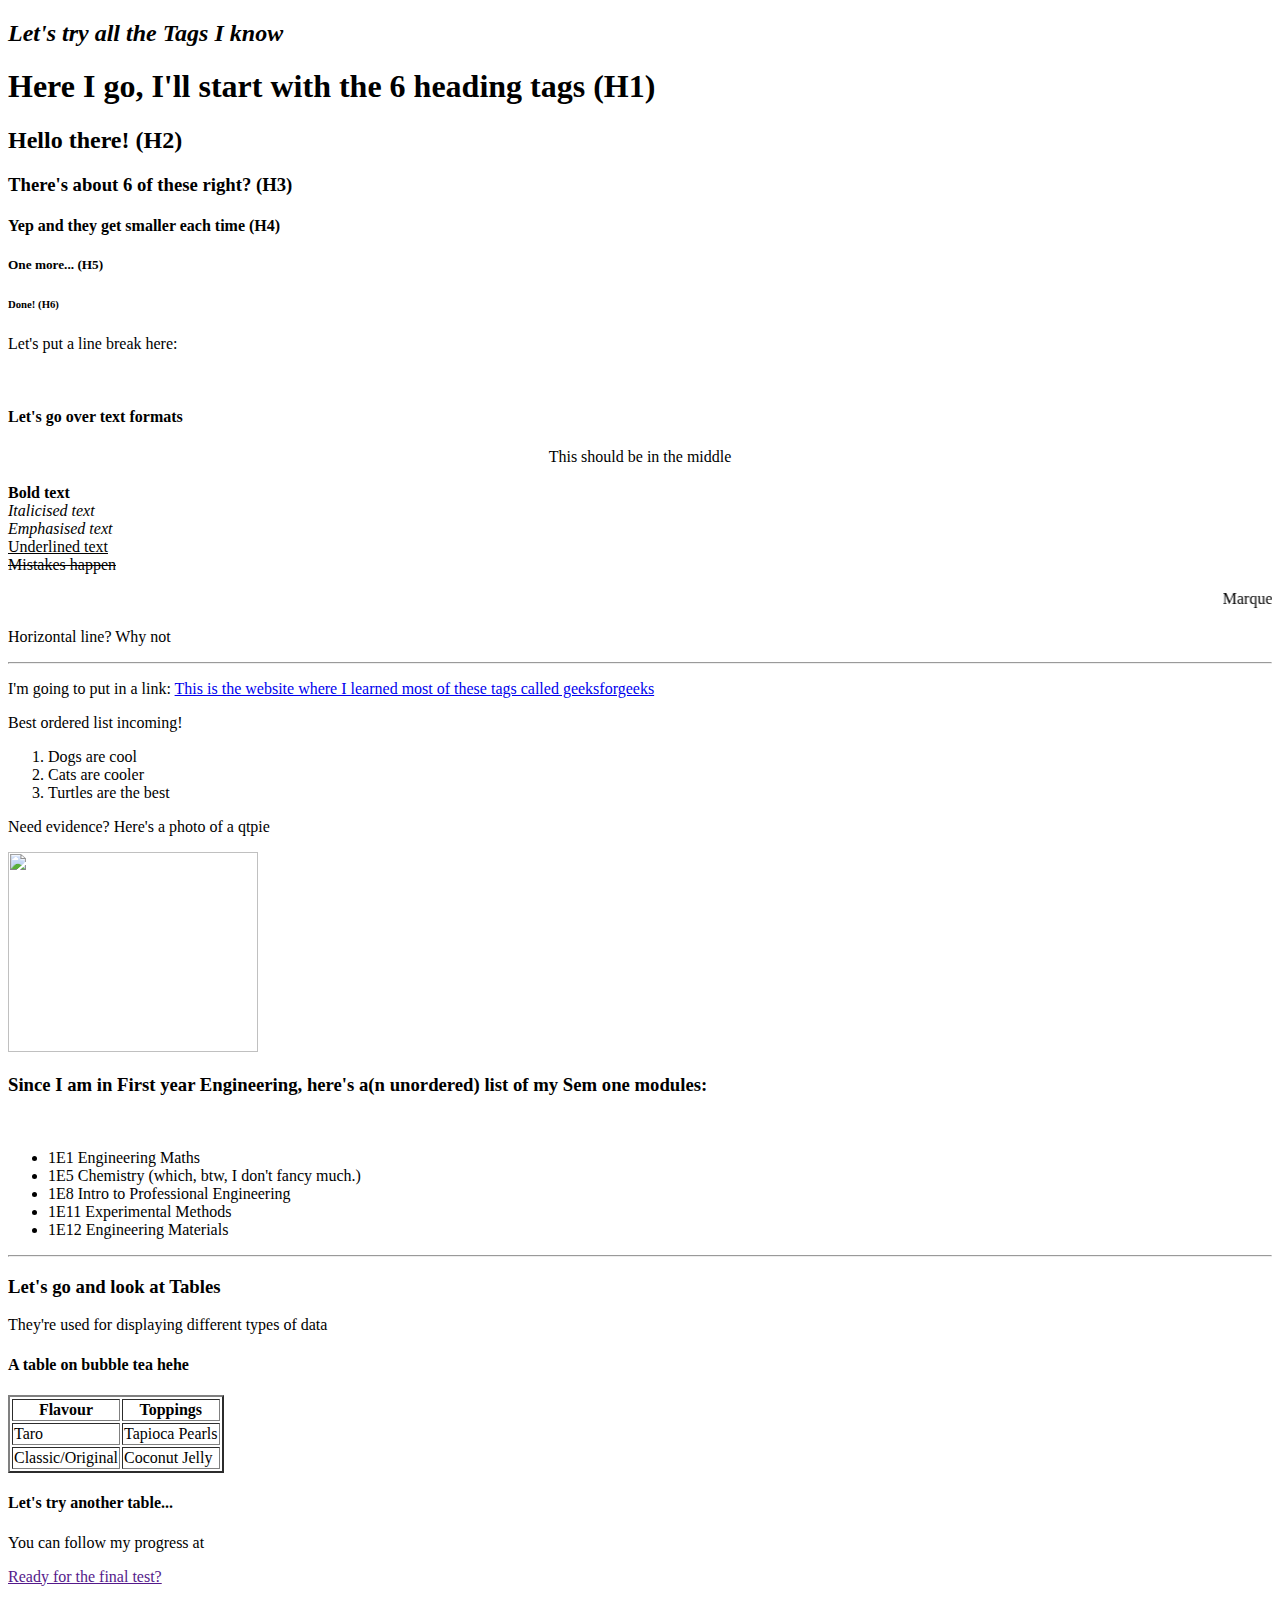
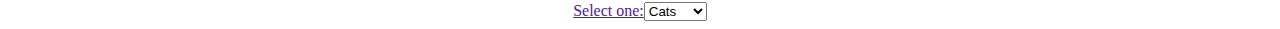
==== html-cheatsheet.html @ f7bbc462 "Add files via upload" ====
<!DOCTYPE html>
<html lang="en" dir="ltr">
  <head>
    <meta charset="utf-8">
    <meta http-equiv="X-UA-Compatible" content="IE=edge">
    <meta name="viewport" content="width=device-width, initial-scale=1">

    <title>My HTML Cheatsheet</title>
  </head>

  <body>
    <div>
      <h2><i>Let's try all the Tags I know</i></h2>
    </div>

  <!-- the next code is all about styling lol -->
  <style>
    code {
      font-family:Arial;
    }
  </style>

<h1>Here I go, I'll start with the 6 heading tags (H1)</h1>
<h2>Hello there! (H2)</h2>
<h3>There's about 6 of these right? (H3)</h3>
<h4>Yep and they get smaller each time (H4)</h4>
<h5>One more... (H5)</h5>
<h6>Done! (H6)</h6>
<p>Let's put a line break here:</p> <br>

<p>
  <h4> Let's go over text formats </h4>
    <center>This should be in the middle</center> <br>
    <b>Bold text</b> <br>
    <i>Italicised text</i> <br>
    <em>Emphasised text</em> <br>
    <u>Underlined text</u> <br>
    <Strike> Mistakes happen </strike>
</p>

<!-- tryinggg -->
<marquee> Marquees are so cool looking!!! </marquee>

<p>Horizontal line? Why not</p>
<hr/>

<p>I'm going to put in a link:
<a href="https://www.geeksforgeeks.org/most-commonly-used-tags-in-html/">This is the website where I learned most of these tags called geeksforgeeks</a>
</p>


<p>Best ordered list incoming!</p>

  <ol>
    <li>Dogs are cool</li>
    <li>Cats are cooler</li>
    <li>Turtles are the best</li>
  </ol>

<p>Need evidence? Here's a photo of a qtpie</p>
  <img src="https://static.boredpanda.com/blog/wp-content/uploads/2015/12/cute-turtles-and-tortoises-31__605.jpg"
width="250px" height="200px" border="0"> <br>


<h3>Since I am in First year Engineering, here's a(n unordered) list of my Sem one modules:</h3>
<br>
  <ul>
    <li>1E1 Engineering Maths</li>
    <li>1E5 Chemistry (which, btw, I don't fancy much.)</li>
    <li>1E8 Intro to Professional Engineering</li>
    <li>1E11 Experimental Methods</li>
    <li>1E12 Engineering Materials</li>
  </ul>
<hr/>
<h3> Let's go and look at Tables </h3>
 <p>They're used for displaying different types of data</p>

 <h4>A table on bubble tea hehe</h4>
 <table class='table' border="2">
   <tr>
     <th>Flavour</th>
     <th>Toppings</th>
   </tr>
   <tr>
     <td>Taro</td>
     <td>Tapioca Pearls</td>
   </tr>
   <tr>
     <td>Classic/Original</td>
     <td>Coconut Jelly</td>
   </tr>
 </table>
<!-- I'm still a bit confused but...


-->

<h4>Let's try another table...</h4>

<p>You can follow my progress at <a href=""></p>

<p>Ready for the final test?</p>
<form method=post action="/cgibin/example.cgi">
<center>Select one:<select>
<option>Dogs</option>
<option selected>Cats</option>
<option>Turtles</option>
</form>

  </body>
</html>
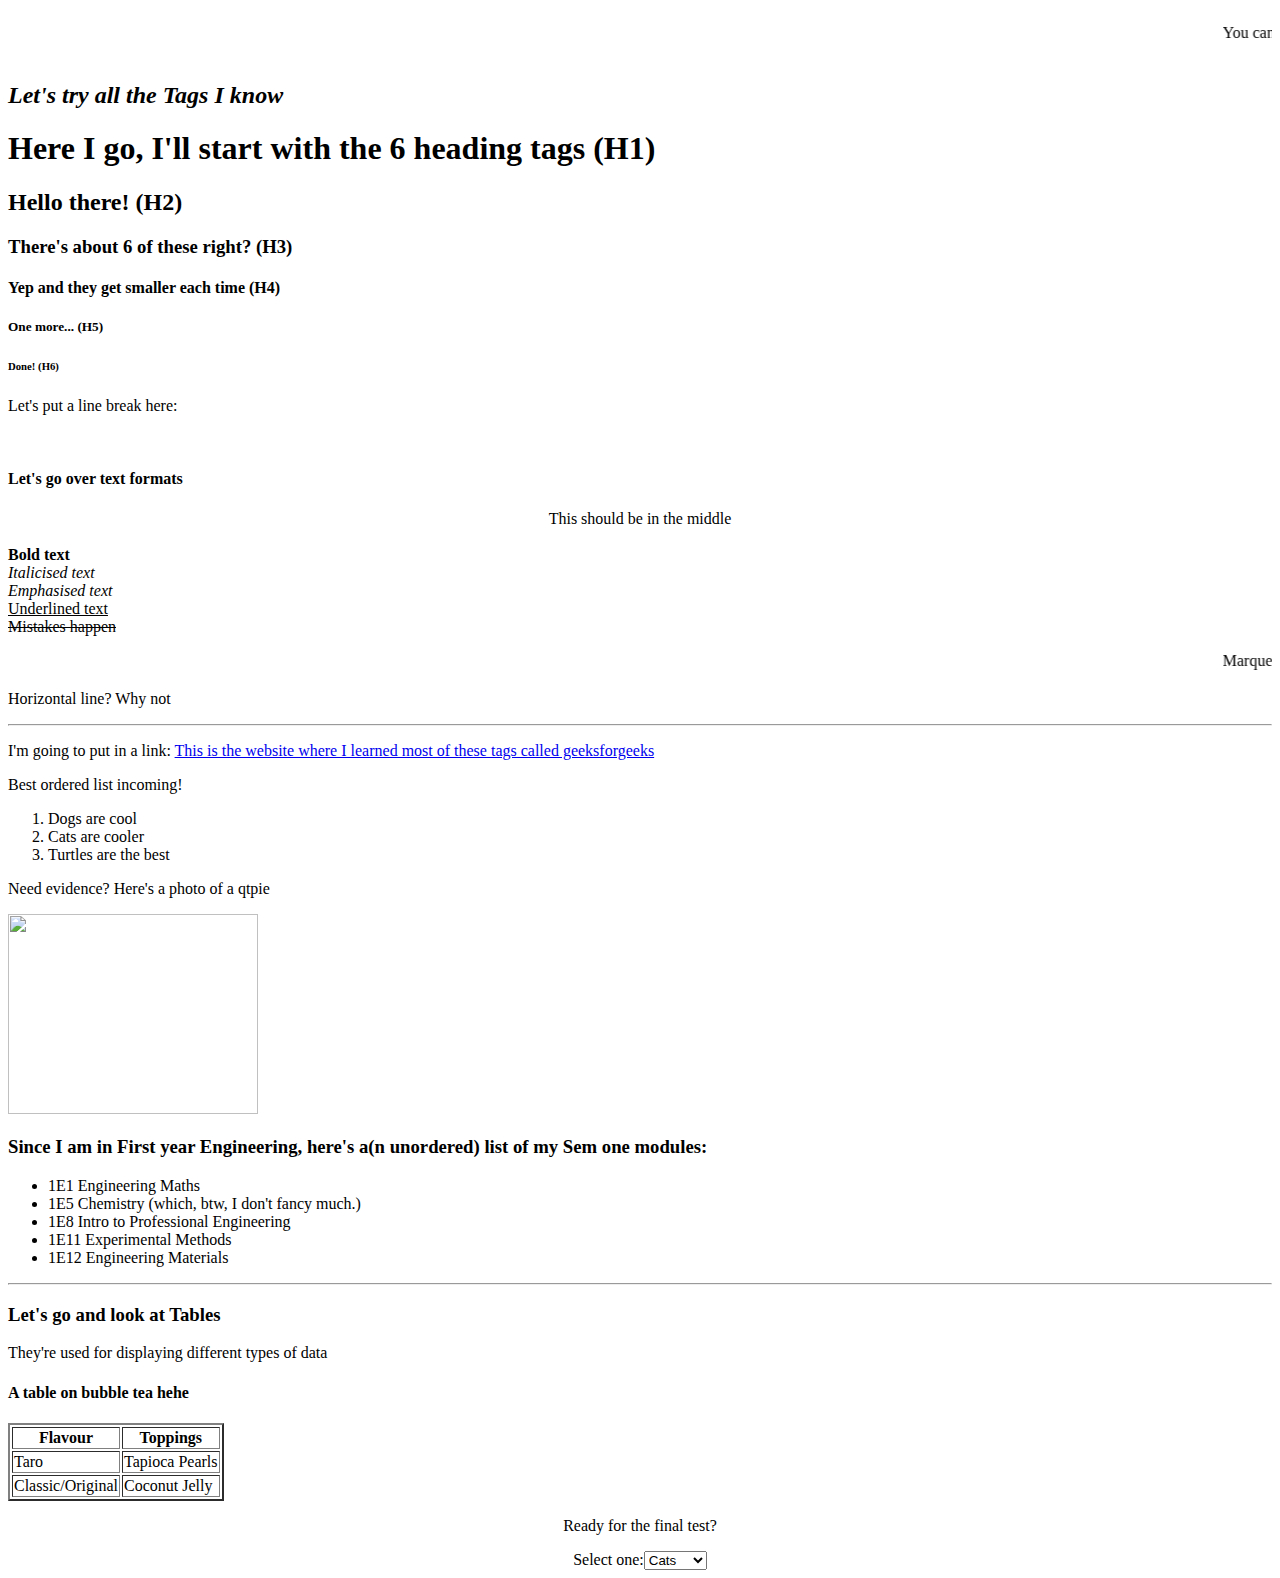
==== commit 8cb4db3a: "Update html-cheatsheet.html" ====
--- a/html-cheatsheet.html
+++ b/html-cheatsheet.html
@@ -9,6 +9,10 @@
   </head>
 
   <body>
+
+
+<marquee><p>You can follow my progress at <a href="https://github.com/staisooo/CF-G"> My Github Repository </a></p></marquee>
+
     <div>
       <h2><i>Let's try all the Tags I know</i></h2>
     </div>
@@ -63,7 +67,6 @@
 
 
 <h3>Since I am in First year Engineering, here's a(n unordered) list of my Sem one modules:</h3>
-<br>
   <ul>
     <li>1E1 Engineering Maths</li>
     <li>1E5 Chemistry (which, btw, I don't fancy much.)</li>
@@ -94,12 +97,11 @@
 
 
 -->
+<!--
+<h4>Let's try another table...</h4>
+-->
 
-<h4>Let's try another table...</h4>
-
-<p>You can follow my progress at <a href=""></p>
-
-<p>Ready for the final test?</p>
+<p><center>Ready for the final test?</center></p>
 <form method=post action="/cgibin/example.cgi">
 <center>Select one:<select>
 <option>Dogs</option>
